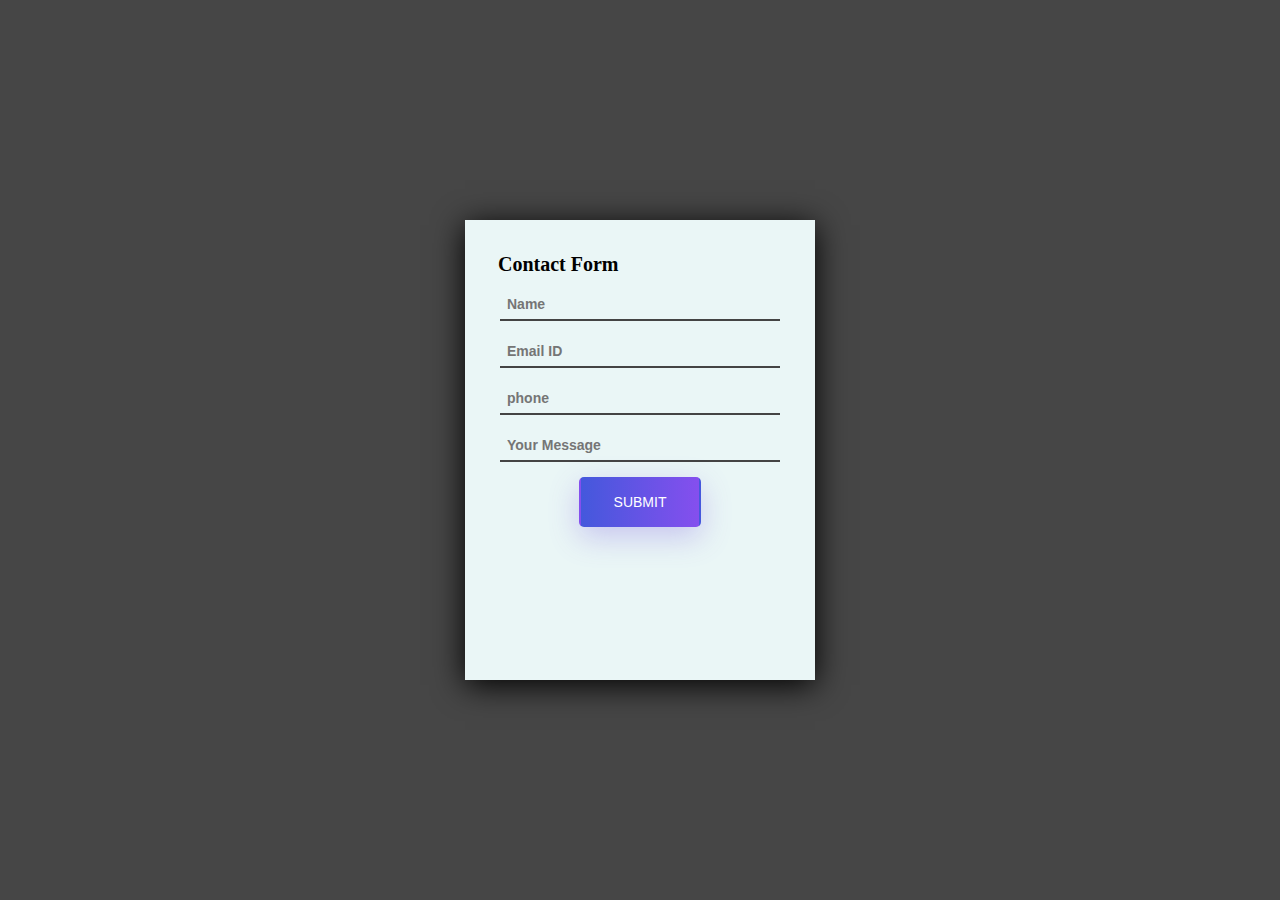
==== contact.html @ 9ef2a677 "Add files via upload" ====
<!DOCTYPE html>
<html lang="en">
<head>
    <meta charset="UTF-8">
    <meta http-equiv="X-UA-Compatible" content="IE=edge">
    <meta name="viewport" content="width=device-width, initial-scale=1.0">
    <title>Document</title>
    <link rel="stylesheet" href="css/style1.css">
    
</head>
<body>
    <div class="container">
 
        <form class="form " action="https://formspree.io/f/mlevllrq" method="post">
         <div class="heading">
          <h2>Contact Form</h2 >
         </div>
       
         <div class="formGroup">
          <input type="text" name="name" placeholder="Name" required>
         </div>
       
         <div class="formGroup">
          <input type="email" name="email" placeholder="Email ID" required>
         </div>
       
         <div class="formGroup">
          <input type="text" name="phone" placeholder="phone" required>
         </div>
       
         <div class="formGroup">
          <input type="text" name="message" placeholder="Your Message" required>
         </div>
                              
         <div class="formGroup">
          <button class="main-btn primary-btn" value="SUBMIT" type="submit" >SUBMIT </button>
         </div>
       
        </form >
    </div>
    
</body>
</html>
---- css/style1.css ----
*{
    margin: 0;
    padding: 0;
    box-sizing: border-box;
  }
  
:root {
    /* Background Color */
    --primary-color: #4458dc;
    --secondary-color: #854fee;
    --bg-white: #fff;
    --bg-light: #faf8ff;
    --bg-black: #000;
    --bg-gray: #eee;
    --gradient: linear-gradient(to right, #4458dc 0%, #854fee 100%), radial-gradient(circle at top left, #4458dc, #854fee);

    /* Text Color */
    --primary-text: #4458dc;
    --secondary-text: #854fee;
    --text-white: #fff;
    --text-black: #000;
    --text-gray: #777;

    /* Font Family */
    --primary-font: 'Rubik', sans-serif;
    --secondary-font: 'Roboto', sans-serif;
}

  /* adding <span id="IL_AD7" class="IL_AD">background image</span> */
  body{
    <span id="IL_AD12" class="IL_AD">font-family</span>: Arial, Helvetica, sans-serif;
    background: #464646;
  }
  /* Center content vertically and horizontally */
  .container{
    display: flex;
    justify-content: center;
    align-items: center;
    height: 100vh;
  }
  .form{
    width: 350px;
    height: 460px;
    background-color: #EAF6F6;
    box-shadow: 0 5px 30px black;
  }
  .heading h2{
    padding: 3px;
    margin: 30px 0px 10px 30px;
    border-style: none;
    background-color: transparent;
    color: black;
    font-size: 20px;
    font-weight: 600;
  }
  .formGroup{
    display: flex;
    justify-content: center;
  }
  .formGroup input{
    border: none;
    width: 80%;
    padding: 7px;
    margin-bottom: 15px;
    background-color: transparent;
    border-bottom: 2px solid rgb(68, 68, 68);
    color: black;
    font-weight: bold;
    font-size: 14px;
  }
   
  input:focus{
    outline: none;
    font-size: 17px;
    background-color: transparent;
  }
  .text{
    color: rgb(42, 41, 41);
    font-size: 13px;
  }
  .btn2{
    padding: 10px;
    outline: none;
    width: 150px;
    border-radius: 20px;
    border-style: none;
    background-color: rgb(28, 131, 28);
    color: whitesmoke;
    font-weight: 600;
    margin-top: 10px;
  }
  .btn2:hover {
   background-color: rgb(1, 63, 1);
  }
  .status {
   color: green;
   text-align: center;
   margin: 5px;
   font-weight: 600;
  }

  .main-btn {
    display: inline-block;
    font-family: var(--primary-font);
    font-weight: 500;
    font-size: 0.875rem;
    line-height: 2.875rem;
    text-align: center;
    cursor: pointer;
    text-transform: uppercase;
    border-radius: 0.3125rem;
    box-shadow: 0 0.625rem 1.875rem rgb(118 85 225 / 30%);
    border: double 0.125rem transparent;
    padding: 0 2.0625rem;
    transition: all .3s ease-in-out;
    --webkit-transition: all .3s ease-in-out;
}
.primary-btn {
    background-image: var(--gradient);
    color: var(--text-white);
}

.primary-btn:hover {
    border-color: var(--secondary-color);
    background: var(--bg-white);
    color: var(--secondary-text);
    box-shadow: none;
}
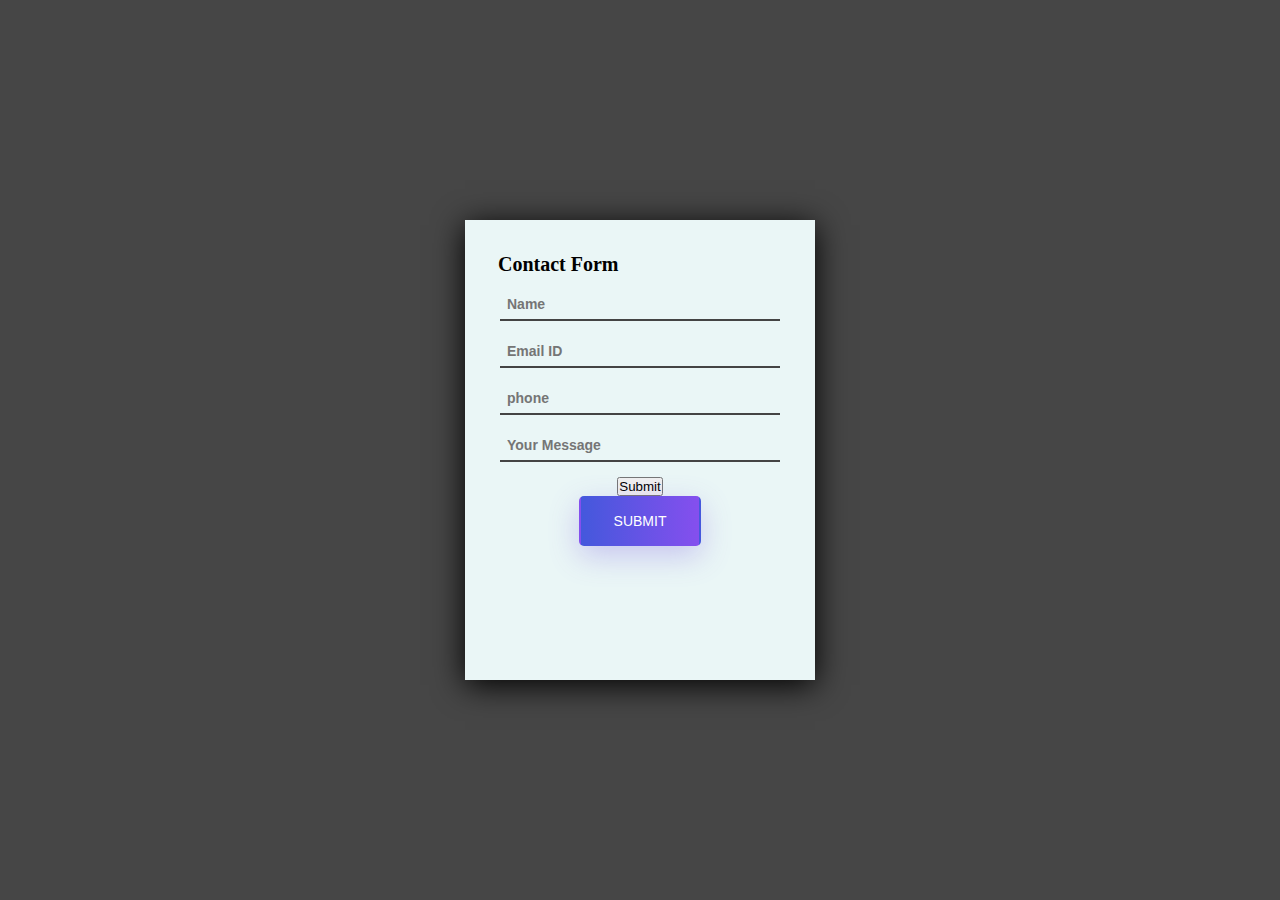
==== commit 97d49b66: "Update contact.html" ====
--- a/contact.html
+++ b/contact.html
@@ -6,7 +6,10 @@
     <meta name="viewport" content="width=device-width, initial-scale=1.0">
     <title>Document</title>
     <link rel="stylesheet" href="css/style1.css">
+     <script src="https://www.google.com/recaptcha/api.js"></script>
+    <style type="text/css">
     
+   </style>
 </head>
 <body>
     <div class="container">
@@ -31,13 +34,36 @@
          <div class="formGroup">
           <input type="text" name="message" placeholder="Your Message" required>
          </div>
-                              
+          <div class="formGroup">
+          <div class="formGroup">
+          <button class="g-recaptcha" 
+        data-sitekey="reCAPTCHA_site_key" 
+        data-callback='onSubmit' 
+        data-action='submit'>Submit</button>
+         </div>
+         </div>                    
          <div class="formGroup">
           <button class="main-btn primary-btn" value="SUBMIT" type="submit" >SUBMIT </button>
          </div>
        
         </form >
     </div>
+     <script>
+   function onSubmit(token) {
+     document.getElementById("demo-form").submit();
+   }
+ </script>
+    <script src="https://www.google.com/recaptcha/api.js?render=6LcGRaYmAAAAABdehH-0WLWwSTbev07A3uLCTlAp"></script>
+       <script>
+      function onClick(e) {
+        e.preventDefault();
+        grecaptcha.ready(function() {
+          grecaptcha.execute('6LcGRaYmAAAAABdehH-0WLWwSTbev07A3uLCTlAp', {action: 'submit'}).then(function(token) {
+              // Add your logic to submit to your backend server here.
+          });
+        });
+      }
+  </script>
     
 </body>
-</html>+</html>
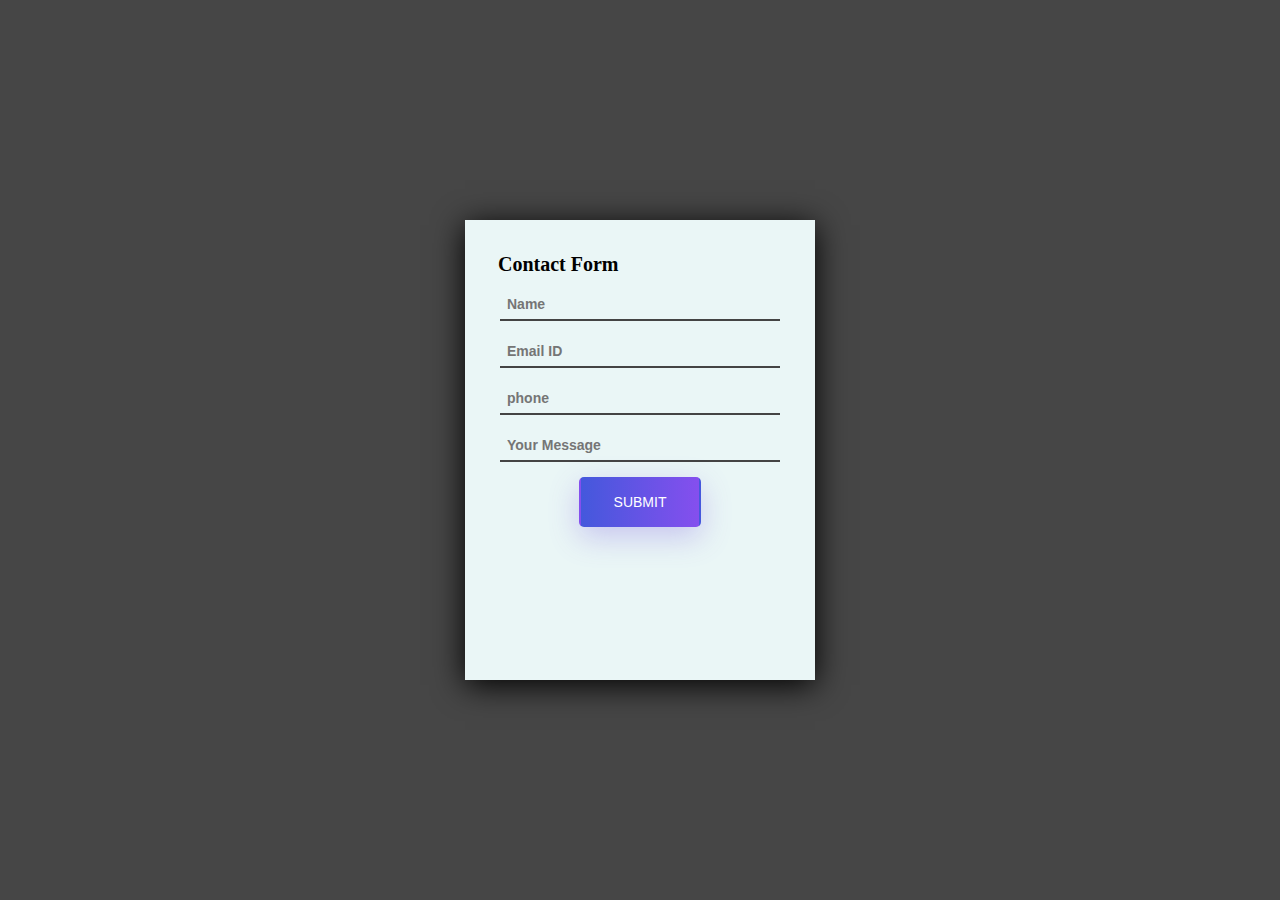
==== commit adfea8f7: "Update contact.html" ====
--- a/contact.html
+++ b/contact.html
@@ -6,7 +6,7 @@
     <meta name="viewport" content="width=device-width, initial-scale=1.0">
     <title>Document</title>
     <link rel="stylesheet" href="css/style1.css">
-     <script src="https://www.google.com/recaptcha/api.js"></script>
+     
     <style type="text/css">
     
    </style>
@@ -34,36 +34,15 @@
          <div class="formGroup">
           <input type="text" name="message" placeholder="Your Message" required>
          </div>
-          <div class="formGroup">
-          <div class="formGroup">
-          <button class="g-recaptcha" 
-        data-sitekey="reCAPTCHA_site_key" 
-        data-callback='onSubmit' 
-        data-action='submit'>Submit</button>
-         </div>
-         </div>                    
+                             
          <div class="formGroup">
           <button class="main-btn primary-btn" value="SUBMIT" type="submit" >SUBMIT </button>
          </div>
        
         </form >
     </div>
-     <script>
-   function onSubmit(token) {
-     document.getElementById("demo-form").submit();
-   }
- </script>
-    <script src="https://www.google.com/recaptcha/api.js?render=6LcGRaYmAAAAABdehH-0WLWwSTbev07A3uLCTlAp"></script>
-       <script>
-      function onClick(e) {
-        e.preventDefault();
-        grecaptcha.ready(function() {
-          grecaptcha.execute('6LcGRaYmAAAAABdehH-0WLWwSTbev07A3uLCTlAp', {action: 'submit'}).then(function(token) {
-              // Add your logic to submit to your backend server here.
-          });
-        });
-      }
-  </script>
+     
+     
     
 </body>
 </html>
